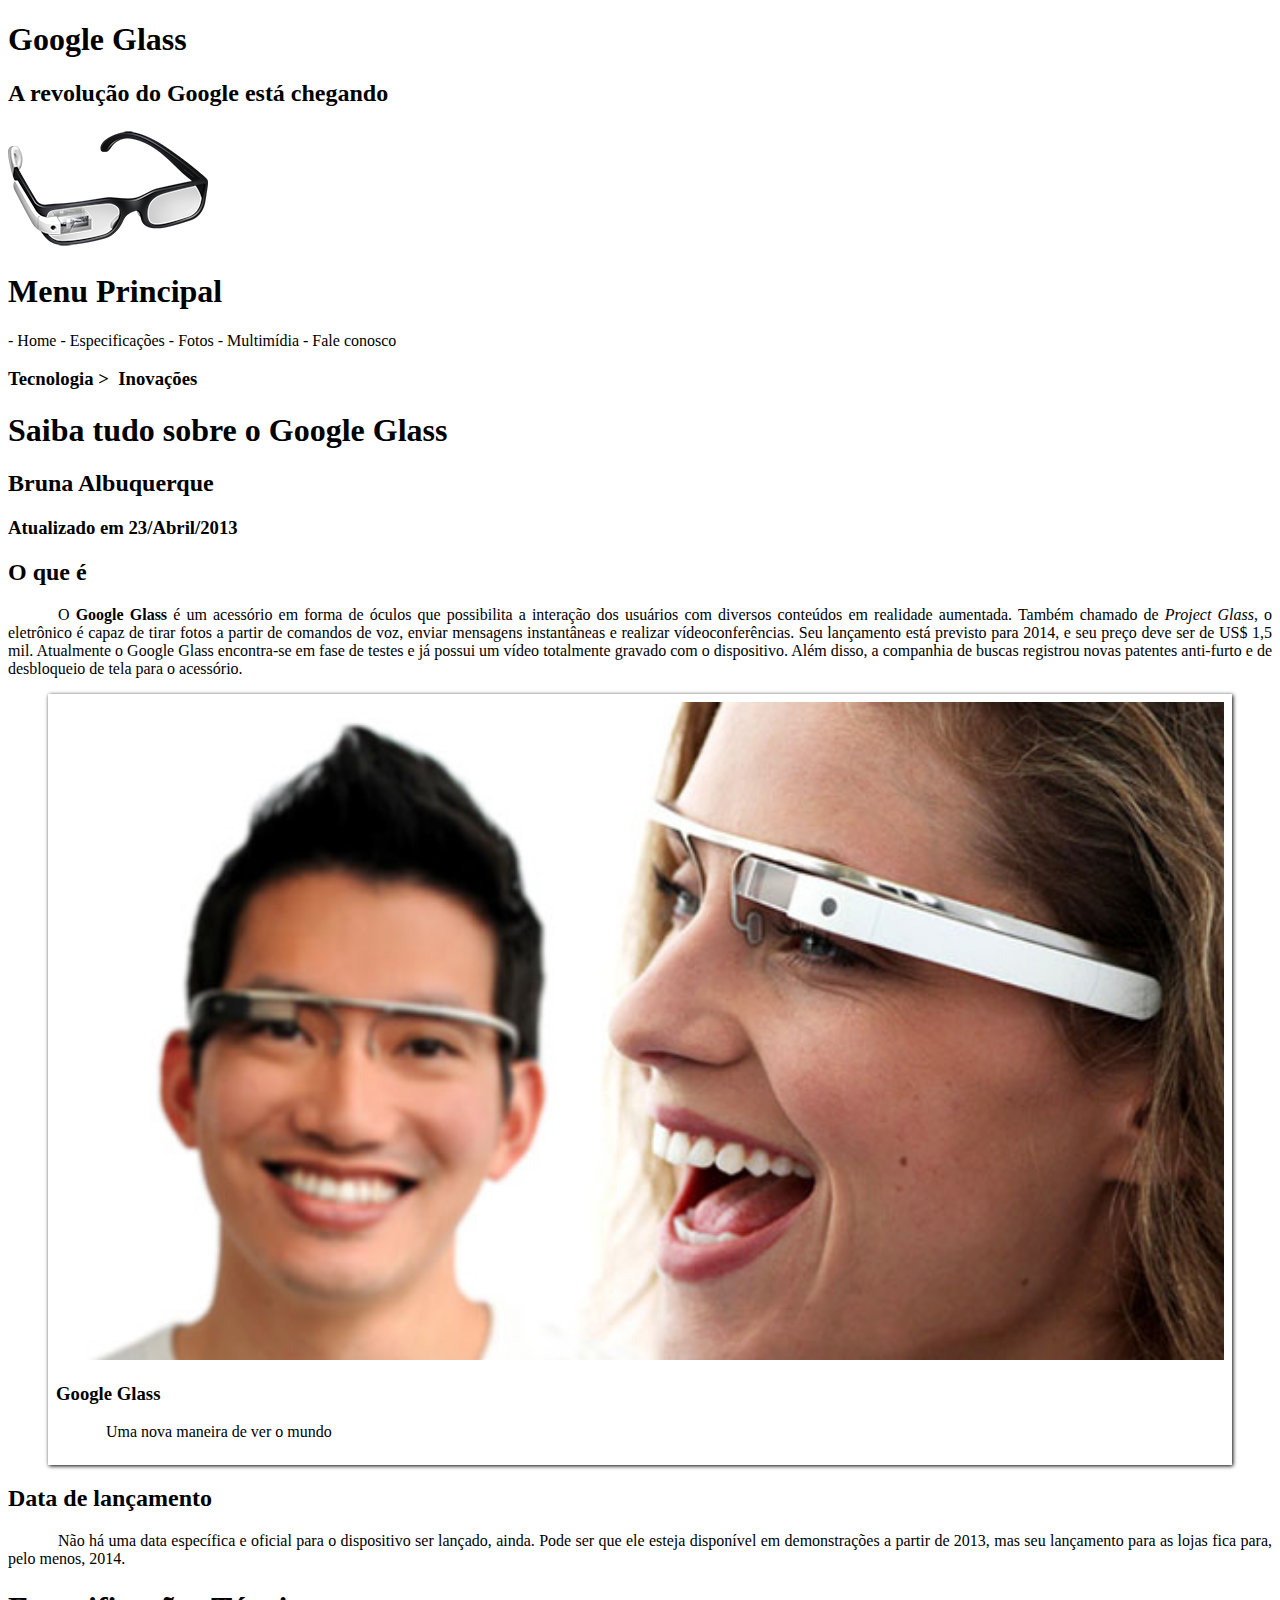
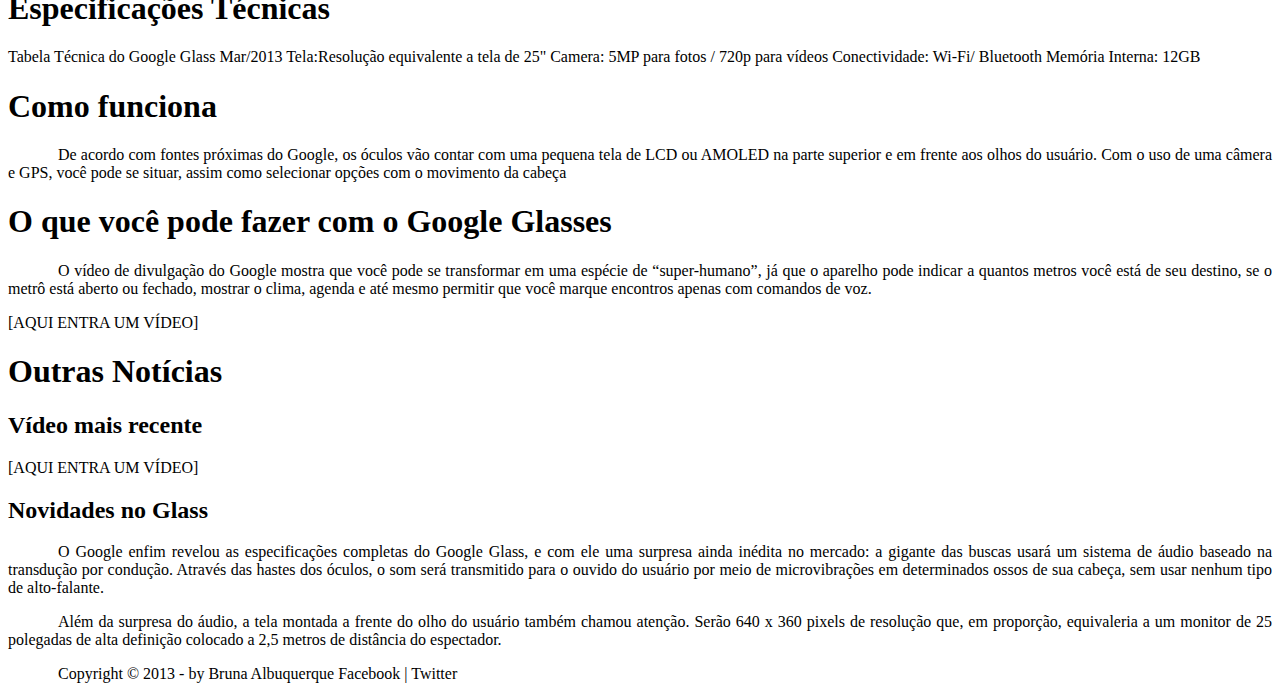
==== projeto-glass-html5/index.html @ 37bcfcbd "Alteração nas Imagens" ====
<!DOCTYPE html>
<html lang="pt-br">
<head>
    <meta charset="UTF-8">
    <meta http-equiv="X-UA-Compatible" content="IE=edge">
    <meta name="viewport" content="width=device-width, initial-scale=1.0">
    <title>Tudo sobre Google Glass</title>
    <link rel = "stylesheet" type="text/css"  href="_css/estilo.css"/>
</head>
<body>
<div id ="interface">

    <header id ="cabecalho">
    <hgroup>
    <h1>Google Glass</h1>
    <h2>A revolução do Google está chegando</h2>
    </hgroup> 
    <img src="_imagens/glass-oculos-preto-peq.png"/>
    <h1>Menu Principal</h1>
    - Home
    - Especificações
    - Fotos
    - Multimídia
    - Fale conosco





    </header>

    
<hgroup>
<h3>Tecnologia > &nbsp;Inovações</h3>
<h1>Saiba tudo sobre o Google Glass</h1>
<h2>Bruna Albuquerque</h2>
<h3>Atualizado em 23/Abril/2013</h3>
</hgroup>



<h2>O que é</h2>
<p> O <span style= "font-weight: 900;" >Google Glass</span> é um acessório em 
forma de óculos que possibilita a interação dos usuários com diversos conteúdos em realidade aumentada. 
Também chamado de <i>Project Glass</i>, o eletrônico é capaz de tirar fotos a partir de comandos de voz, 
enviar mensagens instantâneas e realizar vídeo&shy;con&shy;ferên&shy;cias. Seu lançamento está previsto 
para 2014, e seu preço deve ser de US$ 1,5 mil. Atualmente o Google Glass encontra-se em fase 
de testes e já possui um vídeo totalmente gravado com o dispositivo. Além disso, a companhia de buscas 
registrou novas patentes anti-furto e de desbloqueio de tela para o acessório.</p>

<figure class="foto-legenda">
    <img src="_imagens/glass-quadro-homem-mulher.jpg"
    <figcaption>
        <h3>Google Glass</h3>
        <p>Uma nova maneira de ver o mundo</p>

    </figcaption>

</figure>


<h2>Data de lançamento</h2>
<p>Não há uma data específica e oficial para o dispositivo ser lançado, ainda. Pode ser que ele esteja 
disponível em demonstrações a partir de 2013, mas seu lançamento para as lojas fica para, pelo menos, 
2014.</p>

<h1>Especificações Técnicas</h1>
Tabela Técnica do Google Glass Mar/2013

Tela:Resolução equivalente a tela de 25"
Camera: 5MP para fotos / 720p para vídeos
Conectividade: Wi-Fi/ Bluetooth
Memória Interna: 12GB

<h1>Como funciona</h1>
<p>De acordo com fontes próximas do Google, os óculos vão contar com uma pequena tela de LCD ou AMOLED na 
parte superior e em frente aos olhos do usuário. Com o uso de uma câmera e GPS, você pode se situar, assim 
como selecionar opções com o movimento da cabeça</p>

<h1>O que você pode fazer com o Google Glasses</h1>
<p>O vídeo de divulgação do Google mostra que você pode se transformar em uma espécie de “super-<wbr/>humano”, já 
que o aparelho pode indicar a quantos metros você está de seu destino, se o metrô está aberto ou fechado, 
mostrar o clima, agenda e até mesmo permitir que você marque encontros apenas com comandos de voz.</p>

[AQUI ENTRA UM VÍDEO]

<h1>Outras Notícias</h1>
<h2>Vídeo mais recente</h2>

[AQUI ENTRA UM VÍDEO]

<h2>Novidades no Glass</h2>
<p>O Google enfim revelou as especificações completas do Google Glass, e com ele uma surpresa ainda inédita 
no mercado: a gigante das buscas usará um sistema de áudio baseado na transdução por condução. Através das 
hastes dos óculos, o som será transmitido para o ouvido do usuário por meio de microvibrações em 
determinados ossos de sua cabeça, sem usar nenhum tipo de alto-falante.</p>

<p>Além da surpresa do áudio, a tela montada a frente do olho do usuário também chamou atenção. Serão 640 x 
360 pixels de resolução que, em proporção, equivaleria a um monitor de 25 polegadas de alta definição 
colocado a 2,5 metros de distância do espectador.</p>

<p>Copyright &copy; 2013 - by Bruna Albuquerque
Facebook | Twitter </p>

</div>
</body>
</html>
---- projeto-glass-html5/_css/estilo.css ----
@charset "UTF-8";

body{
    background-color: white;
    color: rgba(0, 0, 0, 1);

}
p {
    text-align: justify;
    text-indent: 50px;
}

/* Formatação de imagens com legendas */

figure.foto-legenda{
    border: 8px solid white;
    /*criar sombra*/
    box-shadow: 1px 1px 4px black;

}

figure.foto-legenda img{
    width: 100%;
    height: 100%;
}

figure.foto-legenda figcaption{
    opacity: 0;
    position: absolute;
    top: 0px;
    background-color: rgba(0,0,0, .4);
    color: white;
    width: 100%;
    height: 100%;
    padding: 10px;
    box-sizing: border-box;
    transition: opacity 1s;
}

figure.foto-legenda:has figcaption{
    opacity: 1;
}
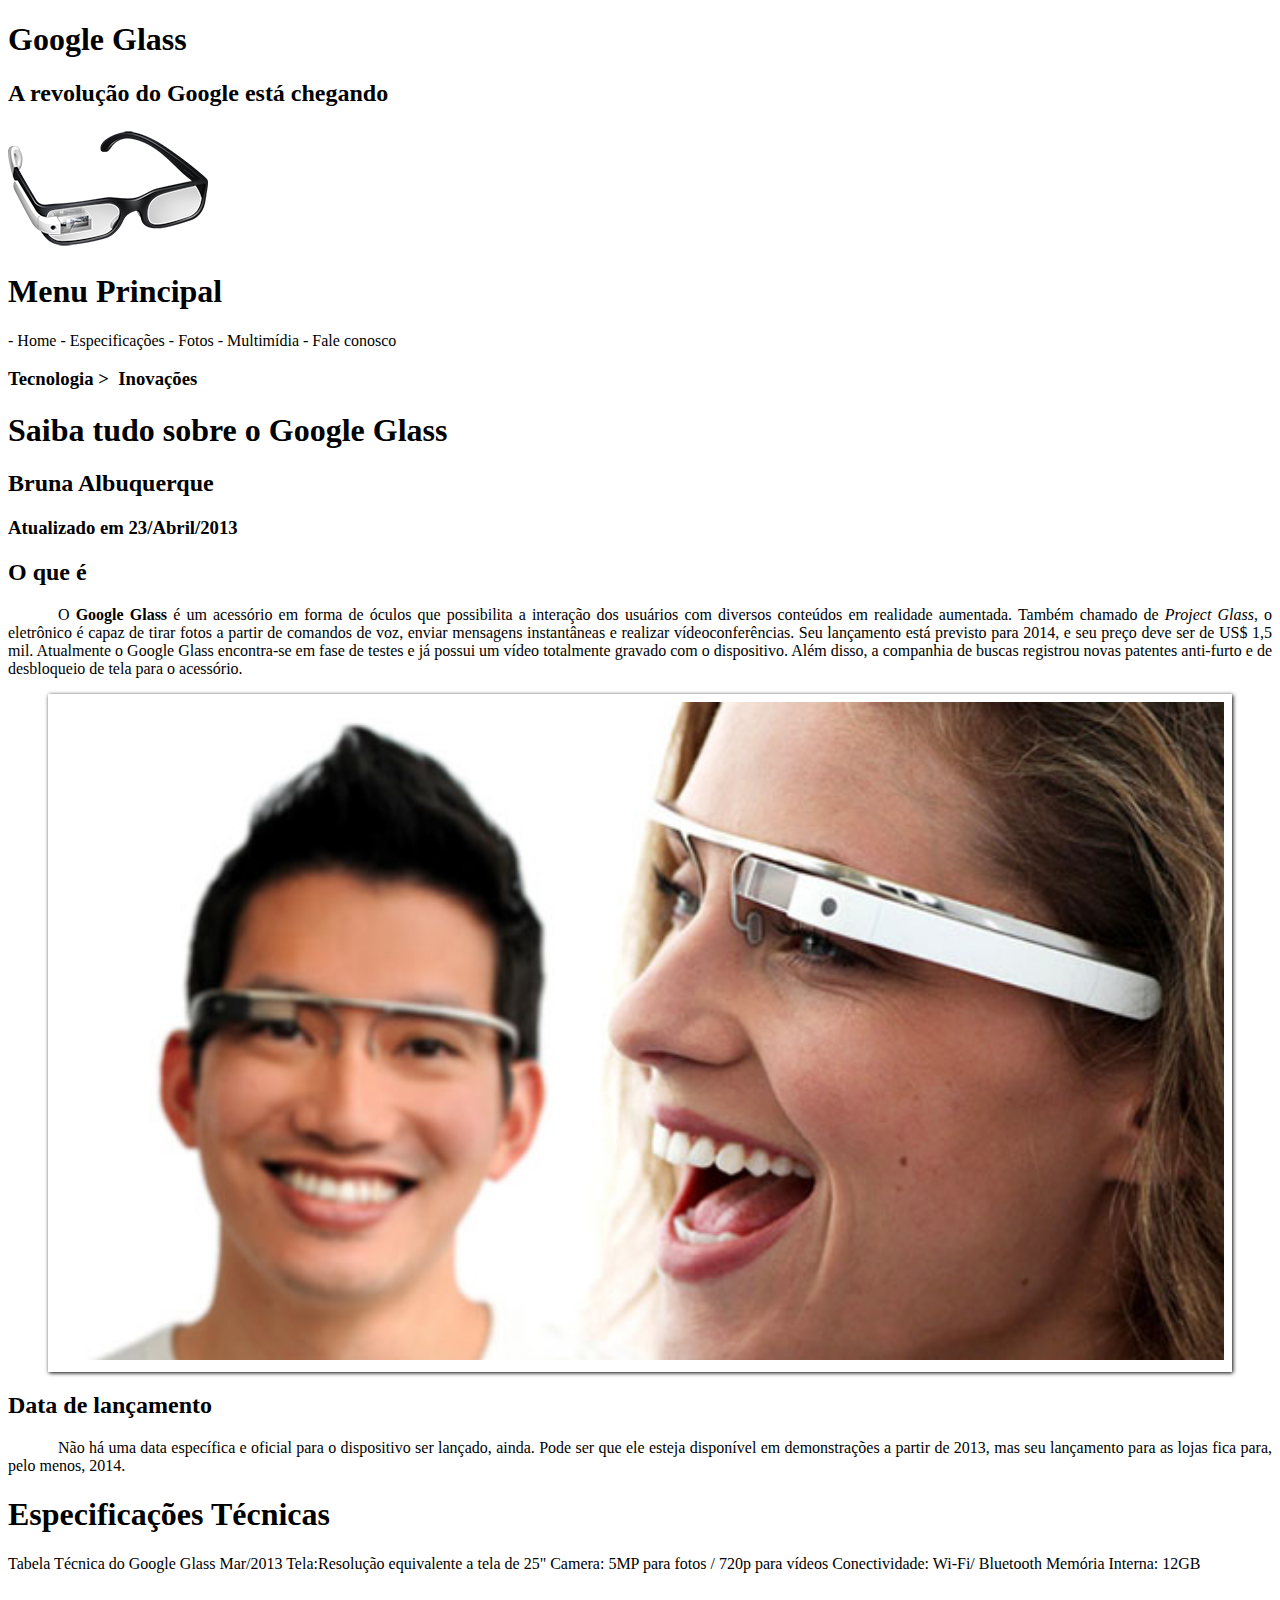
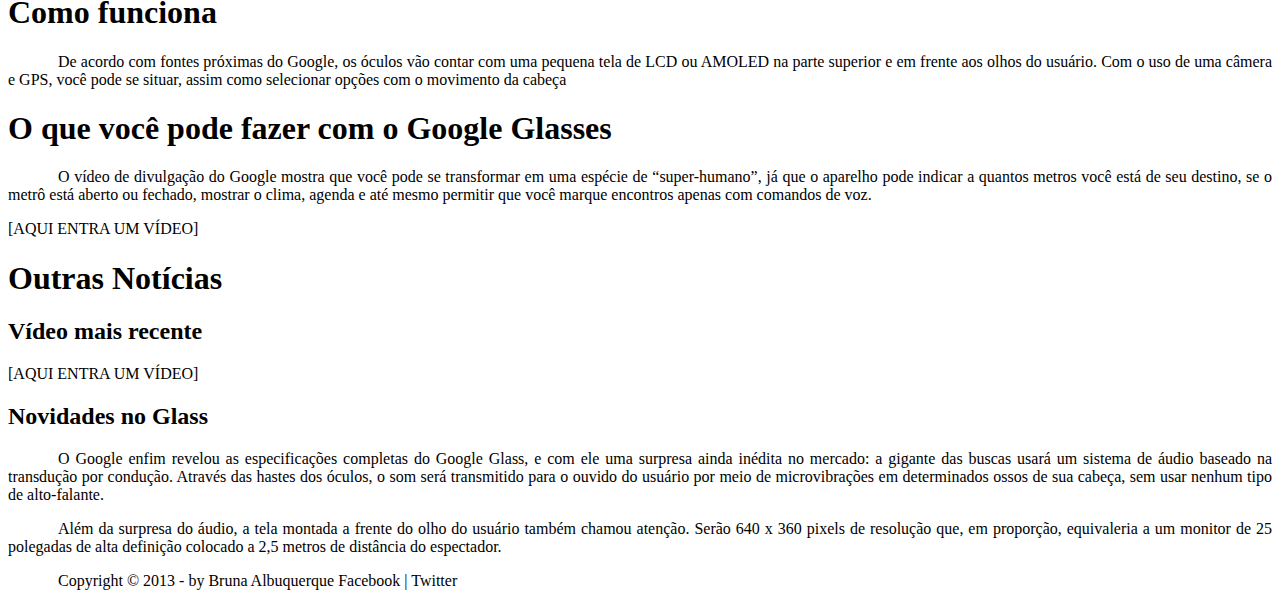
==== commit caef7ab4: "Arrumando Legenda" ====
--- a/projeto-glass-html5/index.html
+++ b/projeto-glass-html5/index.html
@@ -5,7 +5,7 @@
     <meta http-equiv="X-UA-Compatible" content="IE=edge">
     <meta name="viewport" content="width=device-width, initial-scale=1.0">
     <title>Tudo sobre Google Glass</title>
-    <link rel = "stylesheet" type="text/css"  href="_css/estilo.css"/>
+    <link rel="stylesheet" href="./_css/estilo.css">
 </head>
 <body>
 <div id ="interface">
@@ -49,7 +49,7 @@
 registrou novas patentes anti-furto e de desbloqueio de tela para o acessório.</p>
 
 <figure class="foto-legenda">
-    <img src="_imagens/glass-quadro-homem-mulher.jpg"
+    <img src="_imagens/glass-quadro-homem-mulher.jpg">
     <figcaption>
         <h3>Google Glass</h3>
         <p>Uma nova maneira de ver o mundo</p>
--- a/projeto-glass-html5/_css/estilo.css
+++ b/projeto-glass-html5/_css/estilo.css
@@ -1,4 +1,4 @@
-@charset "UTF-8";
+
 
 body{
     background-color: white;
@@ -13,6 +13,7 @@
 /* Formatação de imagens com legendas */
 
 figure.foto-legenda{
+    position: relative;
     border: 8px solid white;
     /*criar sombra*/
     box-shadow: 1px 1px 4px black;
@@ -28,7 +29,7 @@
     opacity: 0;
     position: absolute;
     top: 0px;
-    background-color: rgba(0,0,0, .4);
+    background-color: rgba(0,0,0,.4);
     color: white;
     width: 100%;
     height: 100%;
@@ -37,6 +38,6 @@
     transition: opacity 1s;
 }
 
-figure.foto-legenda:has figcaption{
+figure.foto-legenda:hover figcaption{
     opacity: 1;
 }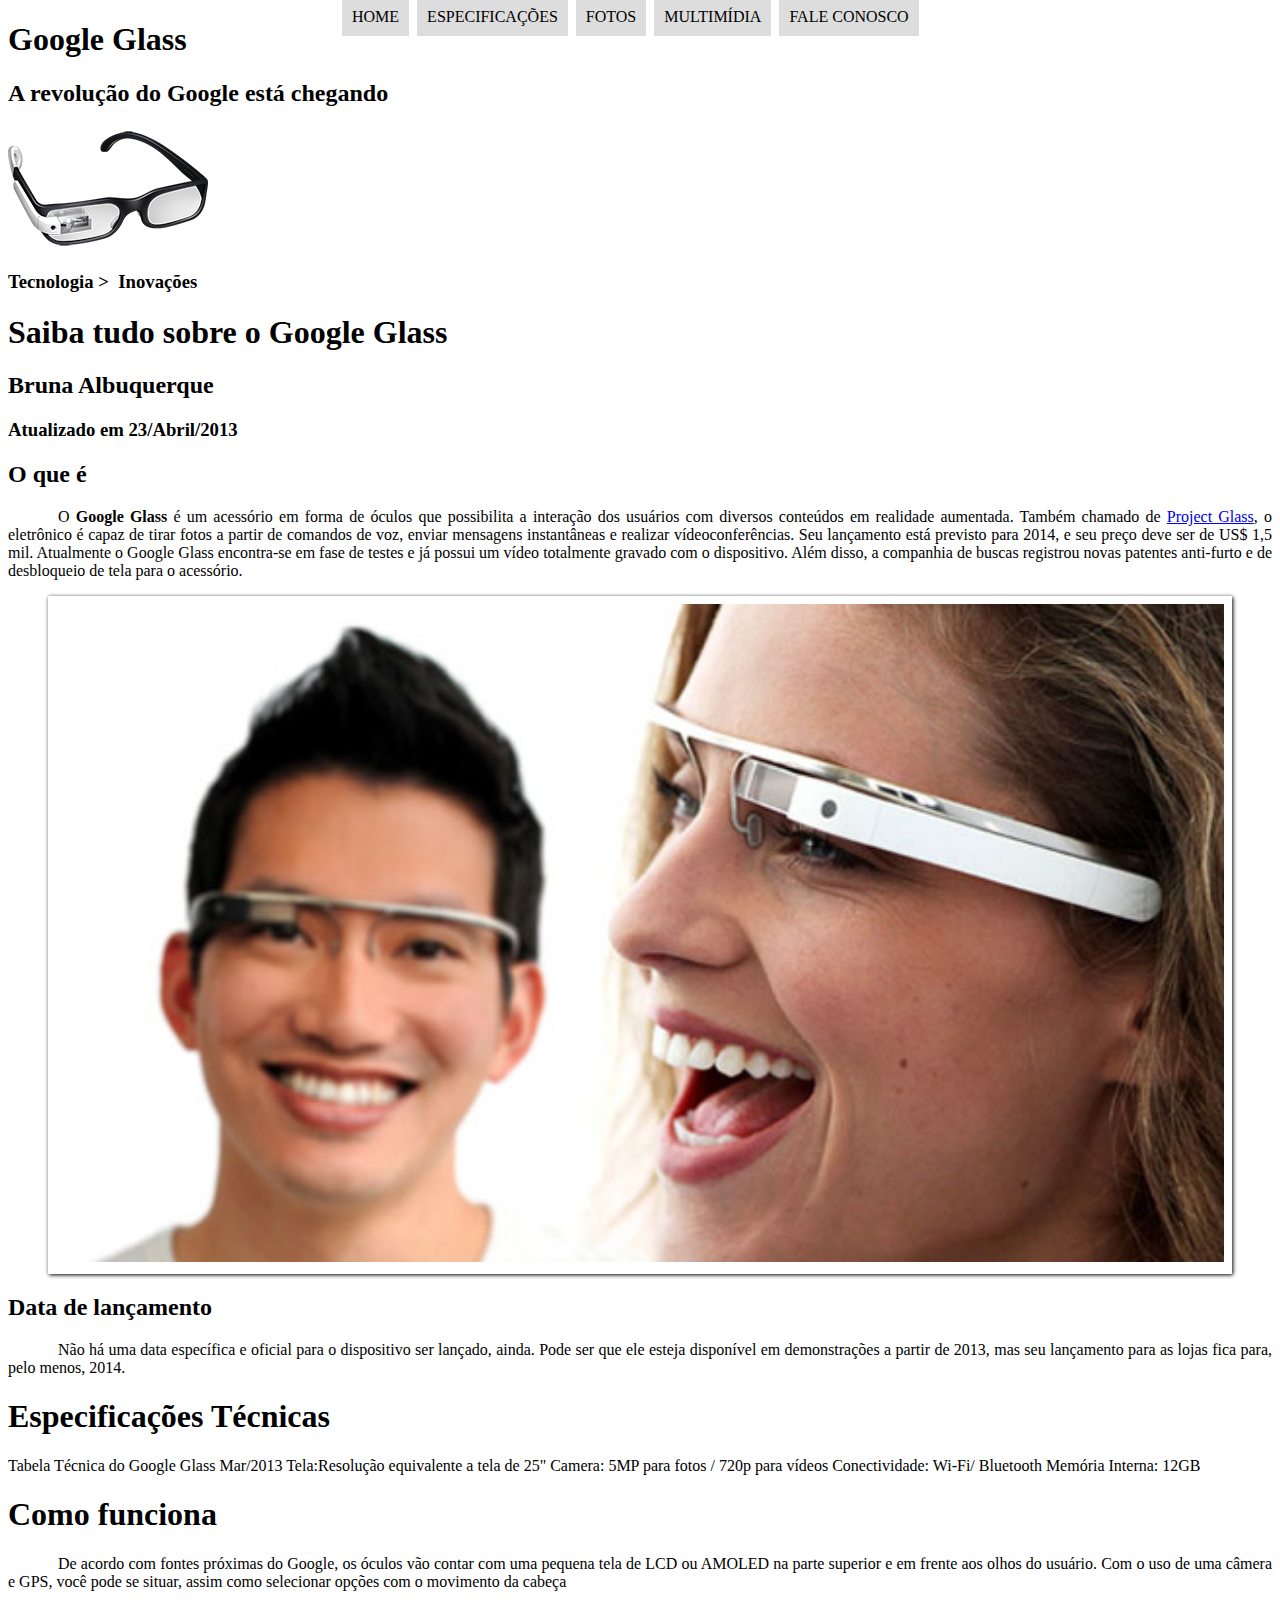
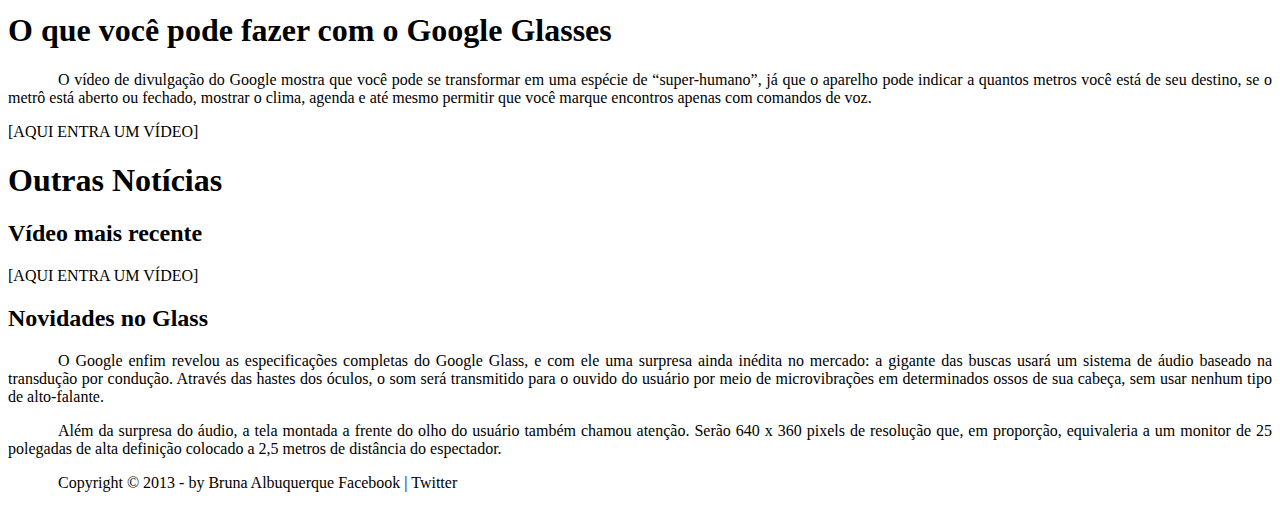
==== commit 0f55fa8d: "Formatação do Menu" ====
--- a/projeto-glass-html5/index.html
+++ b/projeto-glass-html5/index.html
@@ -5,7 +5,7 @@
     <meta http-equiv="X-UA-Compatible" content="IE=edge">
     <meta name="viewport" content="width=device-width, initial-scale=1.0">
     <title>Tudo sobre Google Glass</title>
-    <link rel="stylesheet" href="./_css/estilo.css">
+    <link rel = "stylesheet"  href="_css/estilo.css"/>
 </head>
 <body>
 <div id ="interface">
@@ -16,13 +16,17 @@
     <h2>A revolução do Google está chegando</h2>
     </hgroup> 
     <img src="_imagens/glass-oculos-preto-peq.png"/>
+    
+    <nav id="menu">
     <h1>Menu Principal</h1>
-    - Home
-    - Especificações
-    - Fotos
-    - Multimídia
-    - Fale conosco
-
+    <ul type="disc">
+        <li><a href="index.html">Home</a></li>
+        <li><a href="specs.html">Especificações</a></li>
+        <li><a href="fotos.html">Fotos</a></li>
+        <li><a href="multimidia.html">Multimídia</a></li>
+        <li><a href="fale-conosco.html">Fale conosco</a></li>
+    </ul>
+    </nav>
 
 
 
@@ -42,7 +46,7 @@
 <h2>O que é</h2>
 <p> O <span style= "font-weight: 900;" >Google Glass</span> é um acessório em 
 forma de óculos que possibilita a interação dos usuários com diversos conteúdos em realidade aumentada. 
-Também chamado de <i>Project Glass</i>, o eletrônico é capaz de tirar fotos a partir de comandos de voz, 
+Também chamado de <a href="https://www.google.com/glass/start" target="_blank">Project Glass</a>, o eletrônico é capaz de tirar fotos a partir de comandos de voz, 
 enviar mensagens instantâneas e realizar vídeo&shy;con&shy;ferên&shy;cias. Seu lançamento está previsto 
 para 2014, e seu preço deve ser de US$ 1,5 mil. Atualmente o Google Glass encontra-se em fase 
 de testes e já possui um vídeo totalmente gravado com o dispositivo. Além disso, a companhia de buscas 
--- a/projeto-glass-html5/_css/estilo.css
+++ b/projeto-glass-html5/_css/estilo.css
@@ -40,4 +40,48 @@
 
 figure.foto-legenda:hover figcaption{
     opacity: 1;
+}
+
+/*Formatação do Menu */
+
+nav#menu{
+    display: block;
+}
+
+nav#menu ul{
+    list-style: none;
+    text-transform: uppercase;
+    position: absolute;
+    top: -20px;
+    left: 300px;
+}
+
+nav#menu li{
+    display: inline-block;
+    background-color: #dddddd ;
+    padding: 10px;
+    margin: 2px;
+    -webkit-transition: background-color 1s;
+    -moz-transition: background-color 1s;
+    -o-transition: background-color 1s;
+    -ms-transition:background-color 1s;
+    transition: background-color 1s;
+}
+
+nav#menu li:hover {
+    background-color: #606060;
+}
+
+nav#menu h1{
+    display: none;
+}
+
+nav#menu a {
+    color: #000000;
+    text-decoration: none;
+}
+
+nav#menu a:hover{
+    color: #ffffff;
+    text-decoration: underline;
 }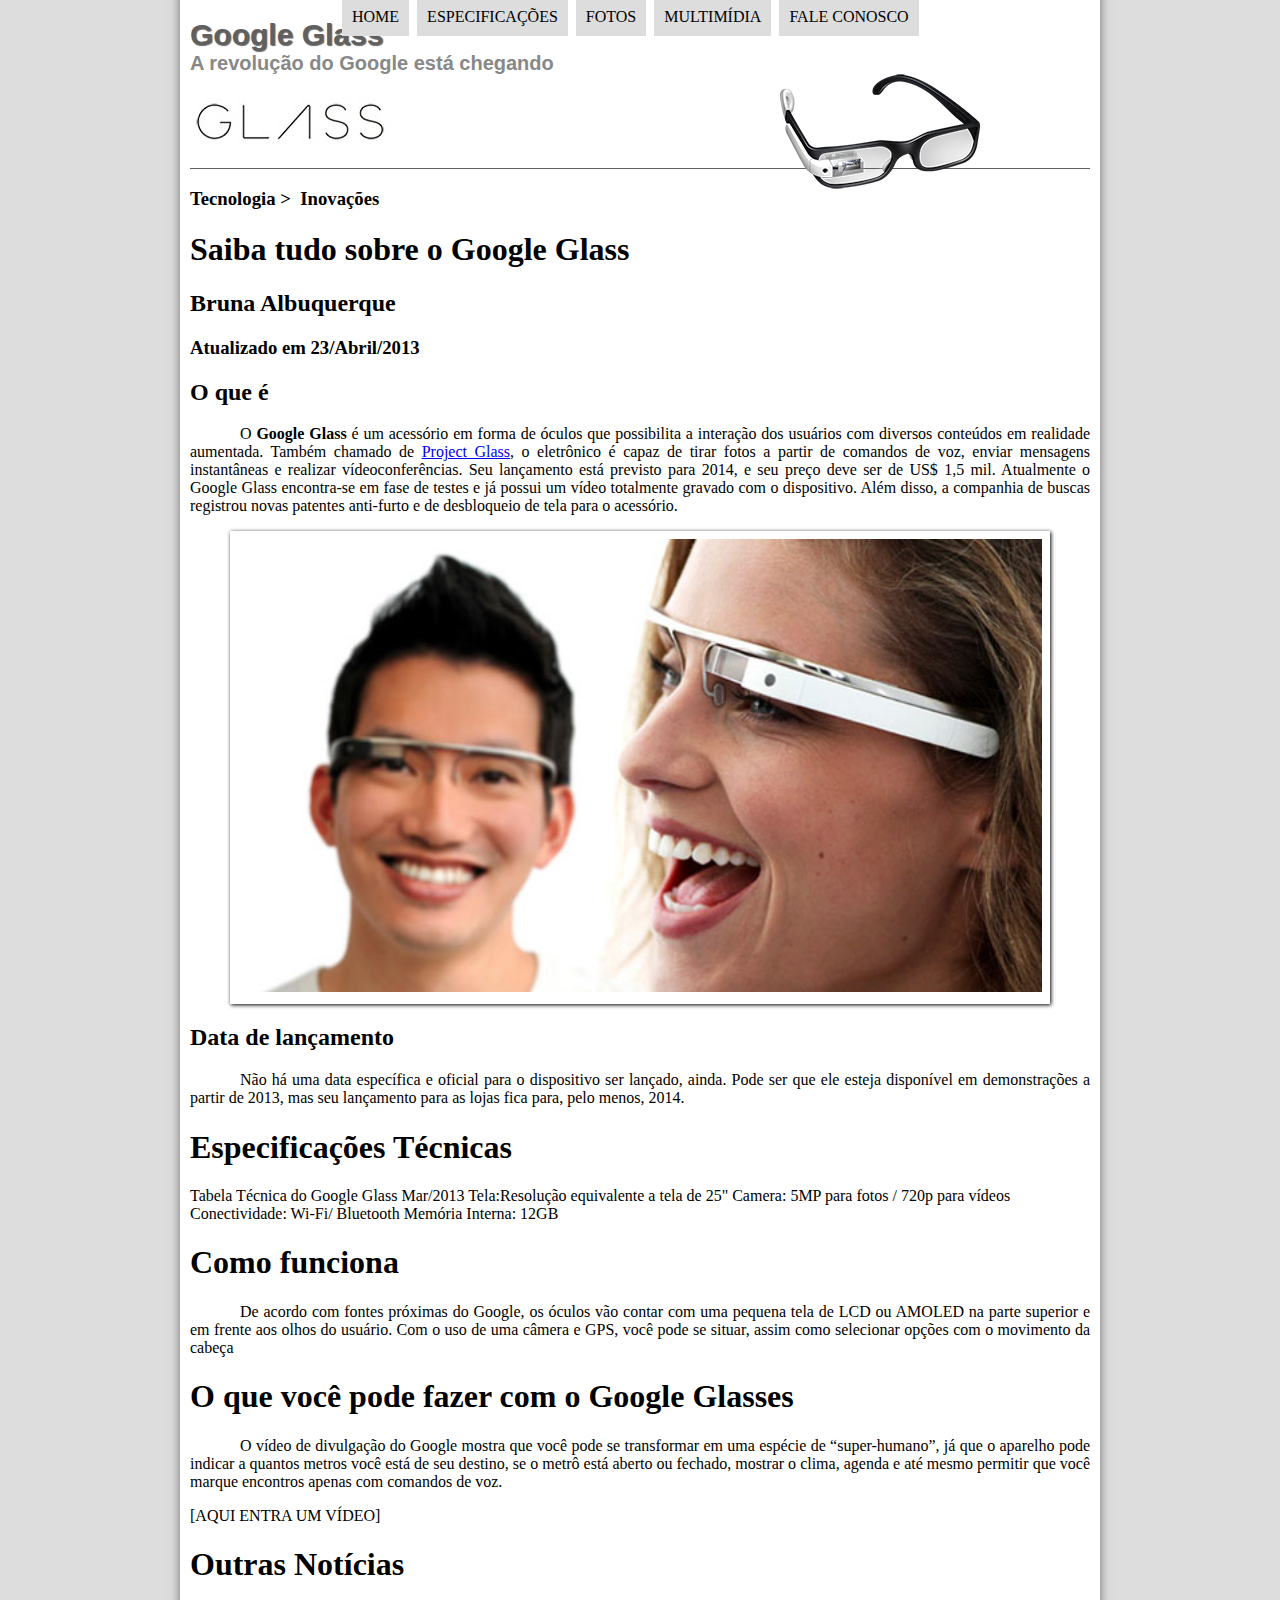
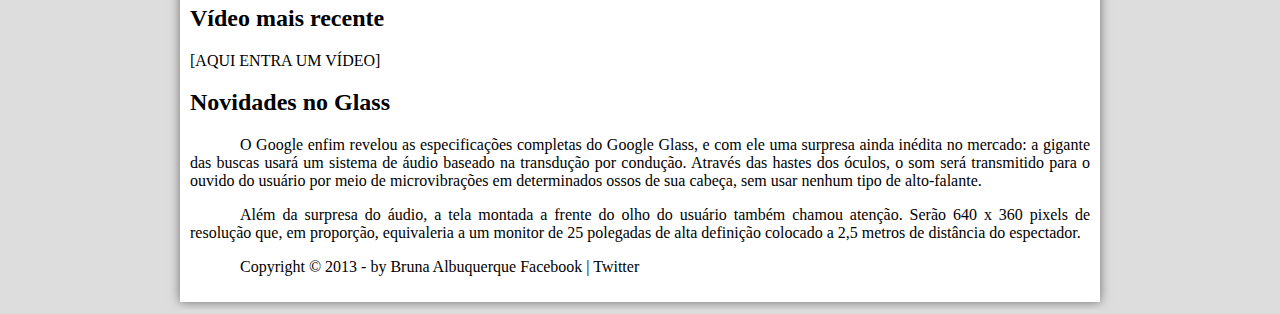
==== commit 22c00432: "Formatação de Interfaces e Cabeçalho" ====
--- a/projeto-glass-html5/index.html
+++ b/projeto-glass-html5/index.html
@@ -15,7 +15,7 @@
     <h1>Google Glass</h1>
     <h2>A revolução do Google está chegando</h2>
     </hgroup> 
-    <img src="_imagens/glass-oculos-preto-peq.png"/>
+    <img  id ="icone" src="_imagens/glass-oculos-preto-peq.png"/>
     
     <nav id="menu">
     <h1>Menu Principal</h1>
--- a/projeto-glass-html5/_css/estilo.css
+++ b/projeto-glass-html5/_css/estilo.css
@@ -1,10 +1,50 @@
 
 
 body{
-    background-color: white;
+    background-color: #dddddd;
     color: rgba(0, 0, 0, 1);
 
 }
+
+
+div#interface{
+    width: 900px;
+    background-color: #ffffff;
+    margin:-20px auto 0px auto;
+    box-shadow: 0px 0px 10px rgba(0, 0, 0, .5);
+    padding: 10px;
+}
+
+header#cabecalho img#icone {
+    position:absolute;
+    left: 780px;
+    top: 70px;
+}
+
+header#cabecalho{
+    border-bottom: 1px #606060 solid;
+    height: 150px;
+    background: url("../_imagens/glass-logo-peq.jpg") no-repeat 0px 80px;
+}
+
+header#cabecalho h1{
+    font-family: Arial, sans-serif;
+    font-size: 30px;
+    color: #606060;
+    text-shadow: 1px 1px 1px rgba(0,0,0,.6);
+    padding: 0px;
+    margin-bottom: 0px;
+}
+
+header#cabecalho h2{
+    font-family: Arial, sans-serif;
+    font-size: 15pt;
+    color: #888888;
+    padding: 0px;
+    margin-top: 0px;
+    
+}
+
 p {
     text-align: justify;
     text-indent: 50px;
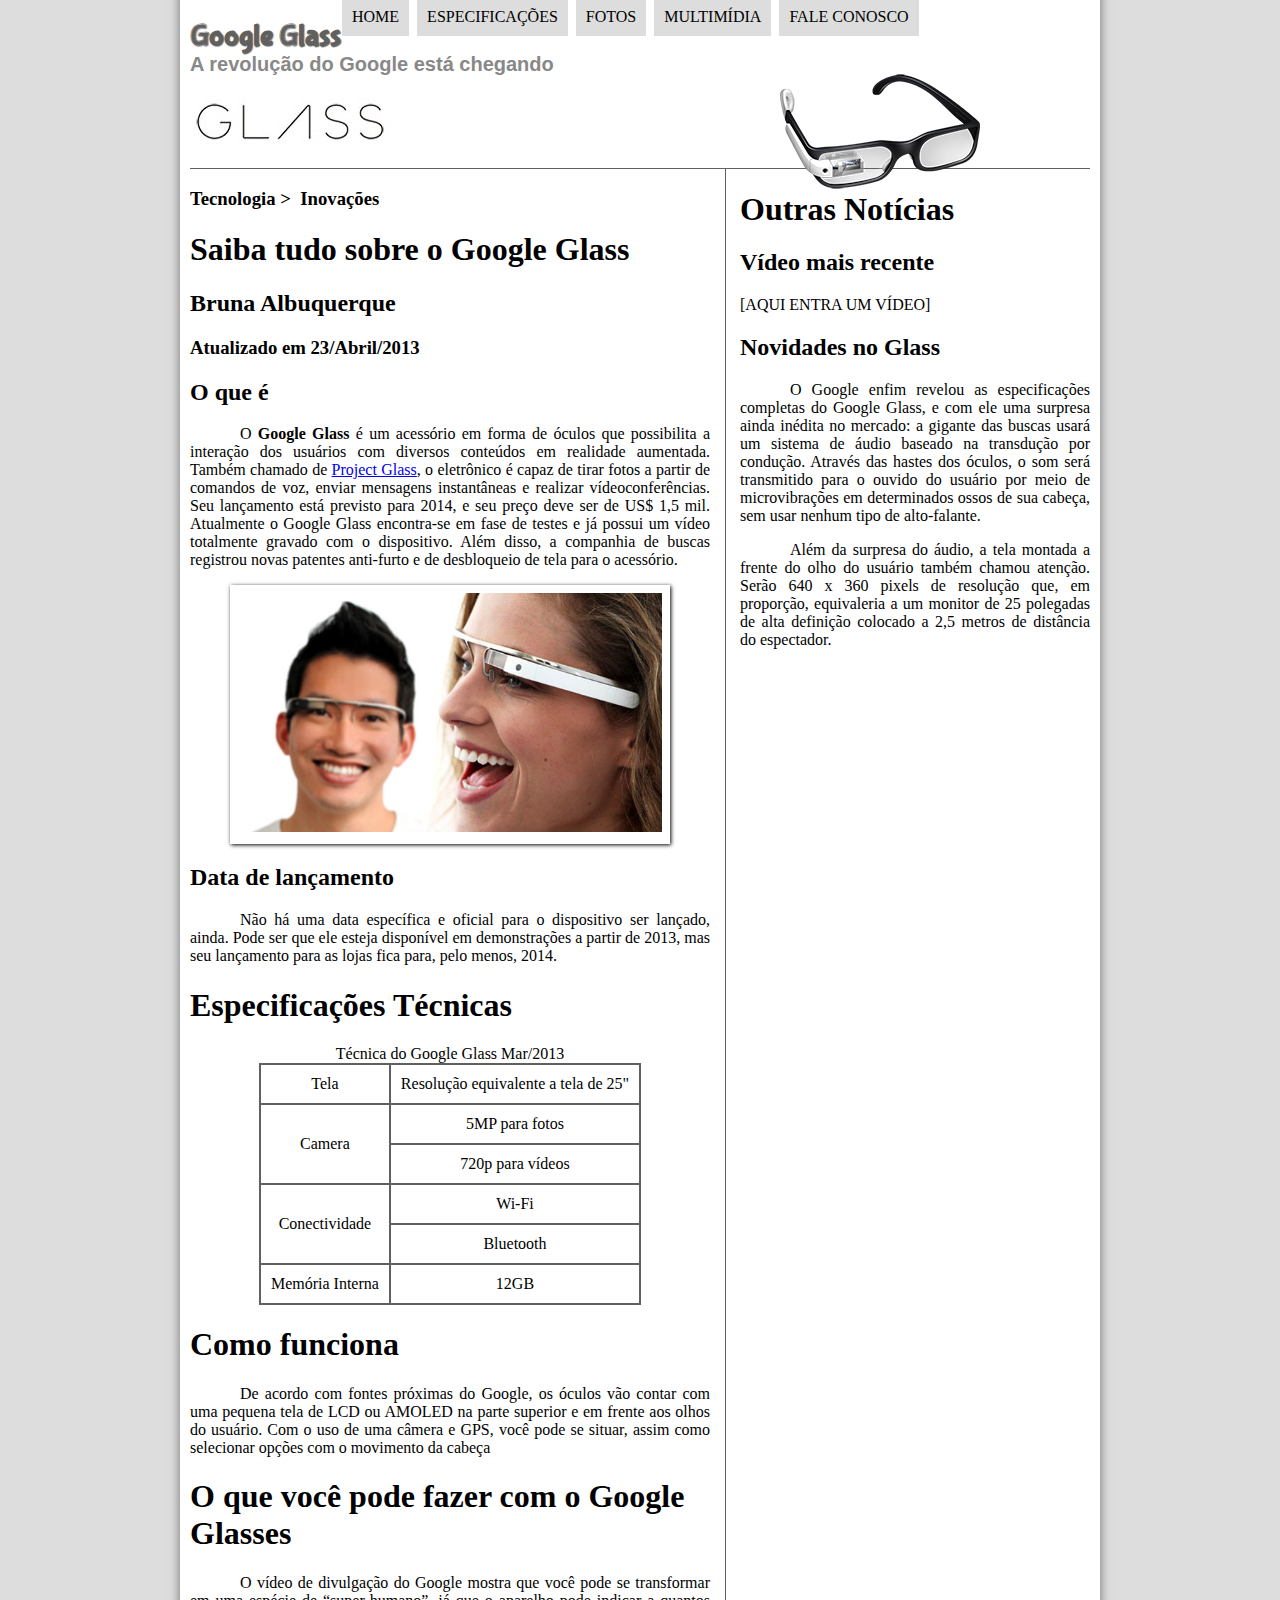
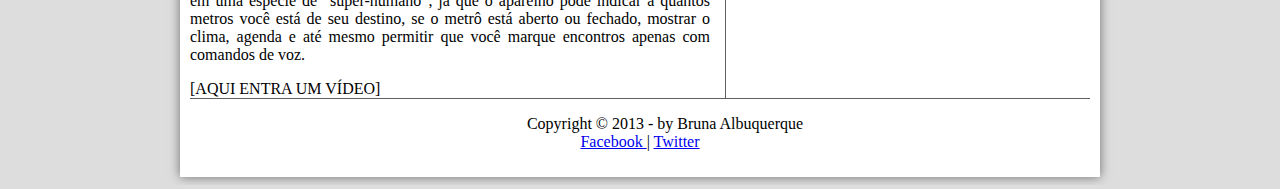
==== commit aa82d8b0: "Tabelas em HTML" ====
--- a/projeto-glass-html5/index.html
+++ b/projeto-glass-html5/index.html
@@ -33,7 +33,7 @@
 
     </header>
 
-    
+<section id="corpo">
 <hgroup>
 <h3>Tecnologia > &nbsp;Inovações</h3>
 <h1>Saiba tudo sobre o Google Glass</h1>
@@ -69,12 +69,16 @@
 2014.</p>
 
 <h1>Especificações Técnicas</h1>
-Tabela Técnica do Google Glass Mar/2013
+<table id="tabelaspec">
+<caption> Técnica do Google Glass Mar/2013 </caption>
 
-Tela:Resolução equivalente a tela de 25"
-Camera: 5MP para fotos / 720p para vídeos
-Conectividade: Wi-Fi/ Bluetooth
-Memória Interna: 12GB
+<tr><td>Tela</td><td>Resolução equivalente a tela de 25"</td></tr>
+<tr><td rowspan="2">Camera</td><td>5MP para fotos</td></tr>
+<tr><td>720p para vídeos</td></tr>
+<tr><td rowspan="2">Conectividade</td><td>Wi-Fi</td></tr>
+<tr><td> Bluetooth</td></tr>
+<tr><td>Memória Interna</td><td>12GB</td></tr>
+</table>
 
 <h1>Como funciona</h1>
 <p>De acordo com fontes próximas do Google, os óculos vão contar com uma pequena tela de LCD ou AMOLED na 
@@ -87,6 +91,8 @@
 mostrar o clima, agenda e até mesmo permitir que você marque encontros apenas com comandos de voz.</p>
 
 [AQUI ENTRA UM VÍDEO]
+</section>
+<aside id="lateral">
 
 <h1>Outras Notícias</h1>
 <h2>Vídeo mais recente</h2>
@@ -102,10 +108,12 @@
 <p>Além da surpresa do áudio, a tela montada a frente do olho do usuário também chamou atenção. Serão 640 x 
 360 pixels de resolução que, em proporção, equivaleria a um monitor de 25 polegadas de alta definição 
 colocado a 2,5 metros de distância do espectador.</p>
-
-<p>Copyright &copy; 2013 - by Bruna Albuquerque
-Facebook | Twitter </p>
-
+</aside>
+<footer id="rodape">
+<p>Copyright &copy; 2013 - by Bruna Albuquerque <br/>
+<a href="https://www.facebook.com/brub.albuquerque" target="_blank">Facebook </a> | 
+<a href="https://twitter.com/brunalbuq" target="_blank"> Twitter</a> </p>
+</footer>
 </div>
 </body>
 </html>--- a/projeto-glass-html5/_css/estilo.css
+++ b/projeto-glass-html5/_css/estilo.css
@@ -1,4 +1,9 @@
-
+@charset "UTF-8";
+@import url(http://fonts.googleapis.com/css?family=Titillium+Web);
+@font-face {
+    font-family: 'FonteLogo';
+    src: url(../_fonts/bubblegum-sans-regular.otf);
+}
 
 body{
     background-color: #dddddd;
@@ -28,7 +33,7 @@
 }
 
 header#cabecalho h1{
-    font-family: Arial, sans-serif;
+    font-family: 'FonteLogo', sans-serif;
     font-size: 30px;
     color: #606060;
     text-shadow: 1px 1px 1px rgba(0,0,0,.6);
@@ -124,4 +129,42 @@
 nav#menu a:hover{
     color: #ffffff;
     text-decoration: underline;
+}
+
+section#corpo{
+    display: block;
+    width: 520px;
+    float: left;
+    border-right: 1px solid #606060;
+    padding-right: 15px;
+}
+
+table#tabelaspec {
+    border: 1px solid #606060;
+    border-spacing: 0px;
+    margin-left: auto;
+    margin-right: auto;
+}
+
+table#tabelaspec td {
+    border: 1px solid #606060;
+    padding: 10px;
+    text-align: center;
+    vertical-align: middle;
+}
+
+aside#lateral {
+    display: block;
+    width: 350px;
+    float: right;
+
+}
+
+footer#rodape{
+    clear: both;
+    border-top: 1px solid #606060;
+}
+
+footer#rodape p{
+    text-align:center ;
 }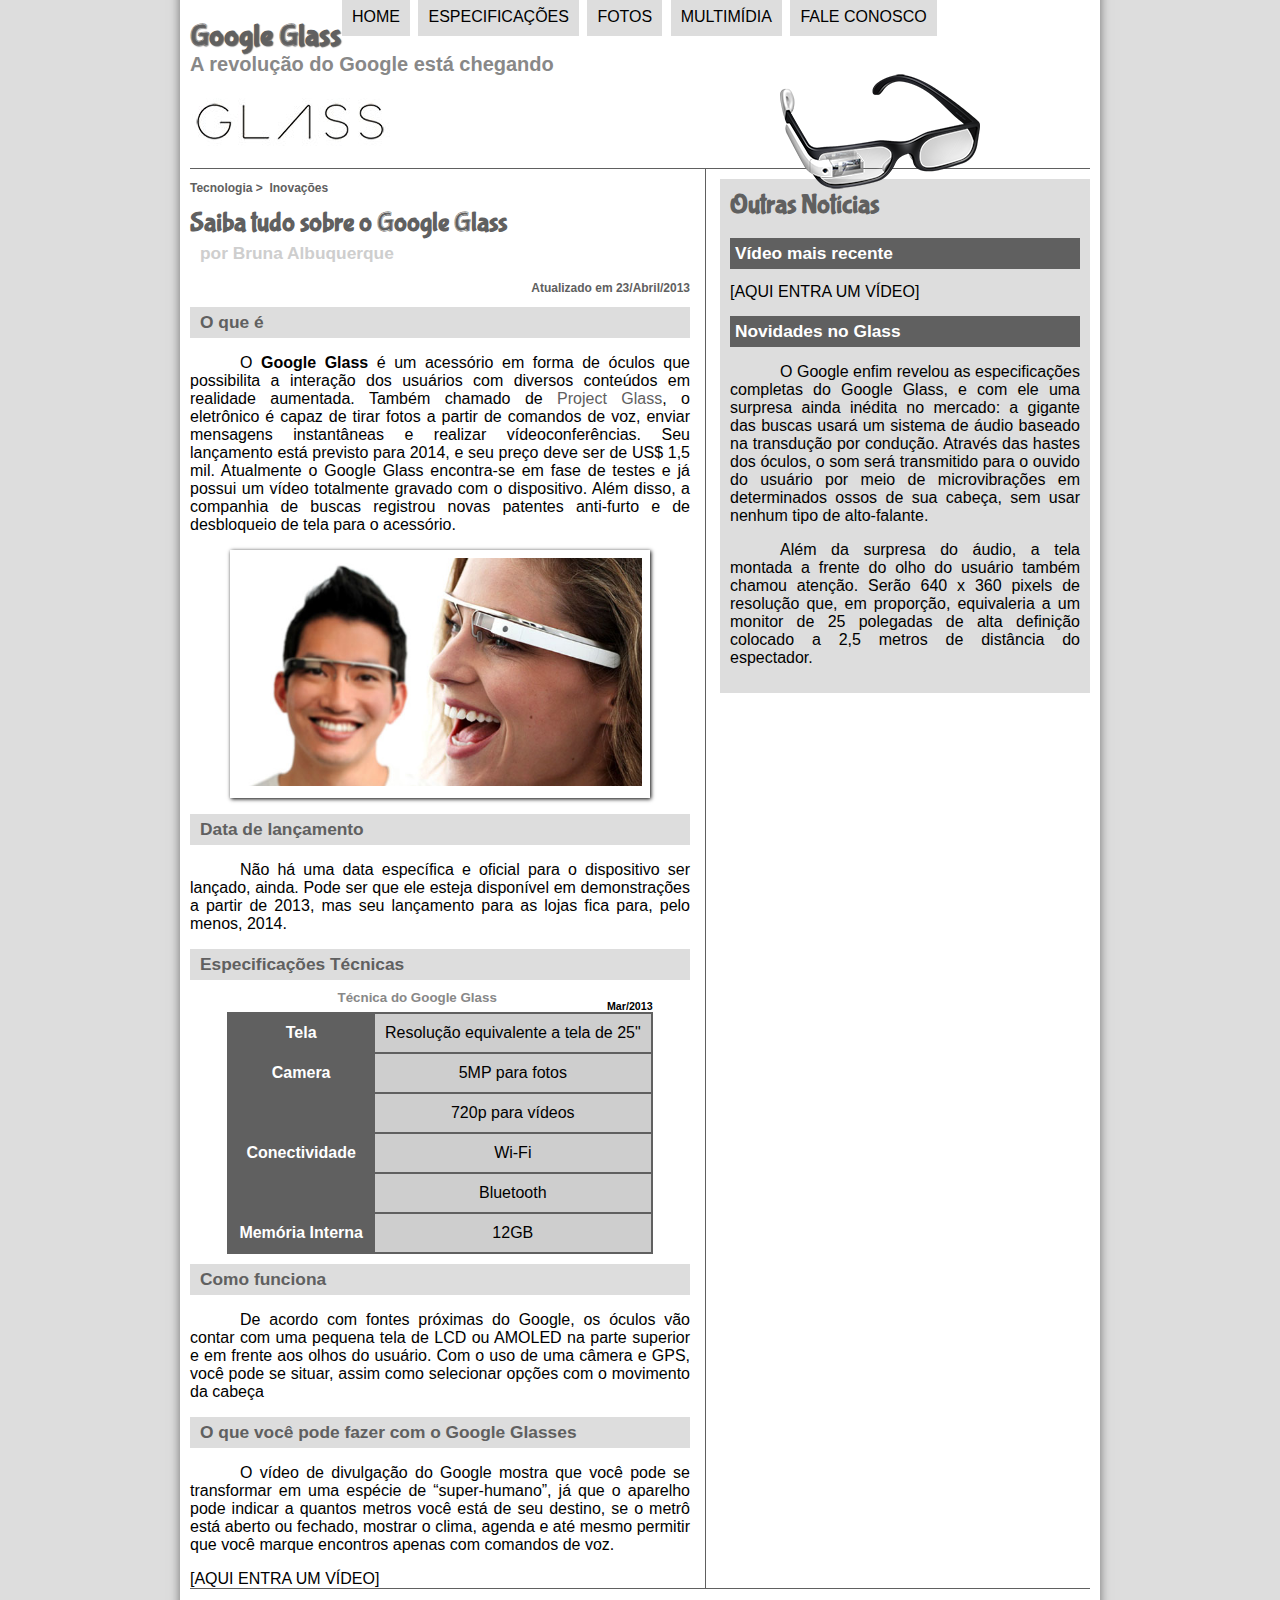
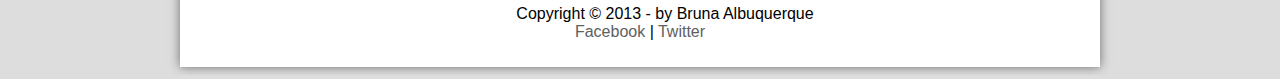
==== commit 44aeff52: "Interfaces em HTML" ====
--- a/projeto-glass-html5/index.html
+++ b/projeto-glass-html5/index.html
@@ -34,13 +34,15 @@
     </header>
 
 <section id="corpo">
+<article id="noticia-principal">
+<header id="cabecalho-artigo">
 <hgroup>
 <h3>Tecnologia > &nbsp;Inovações</h3>
 <h1>Saiba tudo sobre o Google Glass</h1>
-<h2>Bruna Albuquerque</h2>
-<h3>Atualizado em 23/Abril/2013</h3>
+<h2>por Bruna Albuquerque</h2>
+<h3 class="direita">Atualizado em 23/Abril/2013</h3>
 </hgroup>
-
+</header>
 
 
 <h2>O que é</h2>
@@ -68,29 +70,30 @@
 disponível em demonstrações a partir de 2013, mas seu lançamento para as lojas fica para, pelo menos, 
 2014.</p>
 
-<h1>Especificações Técnicas</h1>
+<h2>Especificações Técnicas</h2>
 <table id="tabelaspec">
-<caption> Técnica do Google Glass Mar/2013 </caption>
+<caption> Técnica do Google Glass <span>Mar/2013</span>  </caption>
 
-<tr><td>Tela</td><td>Resolução equivalente a tela de 25"</td></tr>
-<tr><td rowspan="2">Camera</td><td>5MP para fotos</td></tr>
-<tr><td>720p para vídeos</td></tr>
-<tr><td rowspan="2">Conectividade</td><td>Wi-Fi</td></tr>
-<tr><td> Bluetooth</td></tr>
-<tr><td>Memória Interna</td><td>12GB</td></tr>
+<tr><td class="ce">Tela</td><td class="cd">Resolução equivalente a tela de 25"</td></tr>
+<tr><td rowspan="2" class="ce">Camera</td><td class="cd">5MP para fotos</td></tr>
+<tr><td class="cd">720p para vídeos</td></tr>
+<tr><td rowspan="2" class="ce">Conectividade</td><td class="cd">Wi-Fi</td></tr>
+<tr><td class="cd"> Bluetooth</td></tr>
+<tr><td class="ce">Memória Interna</td><td class="cd">12GB</td></tr>
 </table>
 
-<h1>Como funciona</h1>
+<h2>Como funciona</h2>
 <p>De acordo com fontes próximas do Google, os óculos vão contar com uma pequena tela de LCD ou AMOLED na 
 parte superior e em frente aos olhos do usuário. Com o uso de uma câmera e GPS, você pode se situar, assim 
 como selecionar opções com o movimento da cabeça</p>
 
-<h1>O que você pode fazer com o Google Glasses</h1>
+<h2>O que você pode fazer com o Google Glasses</h2>
 <p>O vídeo de divulgação do Google mostra que você pode se transformar em uma espécie de “super-<wbr/>humano”, já 
 que o aparelho pode indicar a quantos metros você está de seu destino, se o metrô está aberto ou fechado, 
 mostrar o clima, agenda e até mesmo permitir que você marque encontros apenas com comandos de voz.</p>
 
 [AQUI ENTRA UM VÍDEO]
+</article>
 </section>
 <aside id="lateral">
 
--- a/projeto-glass-html5/_css/estilo.css
+++ b/projeto-glass-html5/_css/estilo.css
@@ -6,6 +6,7 @@
 }
 
 body{
+    font-family: Arial, sans-serif;
     background-color: #dddddd;
     color: rgba(0, 0, 0, 1);
 
@@ -53,6 +54,15 @@
 p {
     text-align: justify;
     text-indent: 50px;
+}
+
+a {
+    color: #606060;
+    text-decoration: none;
+}
+
+a:hover{
+    text-decoration: underline;
 }
 
 /* Formatação de imagens com legendas */
@@ -133,10 +143,43 @@
 
 section#corpo{
     display: block;
-    width: 520px;
+    width: 500px;
     float: left;
     border-right: 1px solid #606060;
     padding-right: 15px;
+}
+
+article#noticia-principal h2 {
+    font-size: 13pt;
+    color: #606060;
+    background-color: #dddddd;
+    padding: 5px 0px 5px 10px;
+    margin: 10px 0px 10px 0px;
+
+}
+
+header#cabecalho-artigo h1{
+    font-family: 'FonteLogo', 'sans-serif';
+    font-size: 20pt;
+    color: #606060;
+    margin-bottom: 0px;
+    margin-top: 0px;
+}
+
+.direita{
+    text-align: right;
+}
+
+header#cabecalho-artigo h2{
+    font-size: 13pt;
+    color: #cecece;
+    background-color:#ffffff;
+    margin: 0px;
+}
+
+header#cabecalho-artigo h3{
+    font-size: 12px;
+    color: #606060;
 }
 
 table#tabelaspec {
@@ -153,11 +196,55 @@
     vertical-align: middle;
 }
 
+table#tabelaspec td.ce{
+    color: #ffffff;
+    background-color: #606060;
+    vertical-align: top;
+    font-weight: bold;
+}
+
+table#tabelaspec td.cd{
+    background-color: #cecece;
+
+}
+
+table#tabelaspec caption{
+    color: #888888;
+    font-size: 10pt;
+    font-weight: bold;
+}
+
+table#tabelaspec caption span{
+    display: block;
+    float: right;
+    color: #000000;
+    font-size: 8pt;
+    margin-top: 10px;
+}
+
 aside#lateral {
     display: block;
     width: 350px;
     float: right;
-
+    background-color: #dddddd;
+    padding:10px;
+    margin-top: 10px;
+    box-shadow: 2px 2px 2px rgba (0,0,0,.5);  
+
+}
+
+aside#lateral h1{
+    font-family: 'FonteLogo', sans-serif;
+    font-size: 20pt;
+    color: #606060;
+    margin-top: 0px;
+}
+
+aside#lateral h2{
+    background-color: #606060;
+    font-size: 13pt;
+    color: #ffffff;
+    padding: 5px;
 }
 
 footer#rodape{
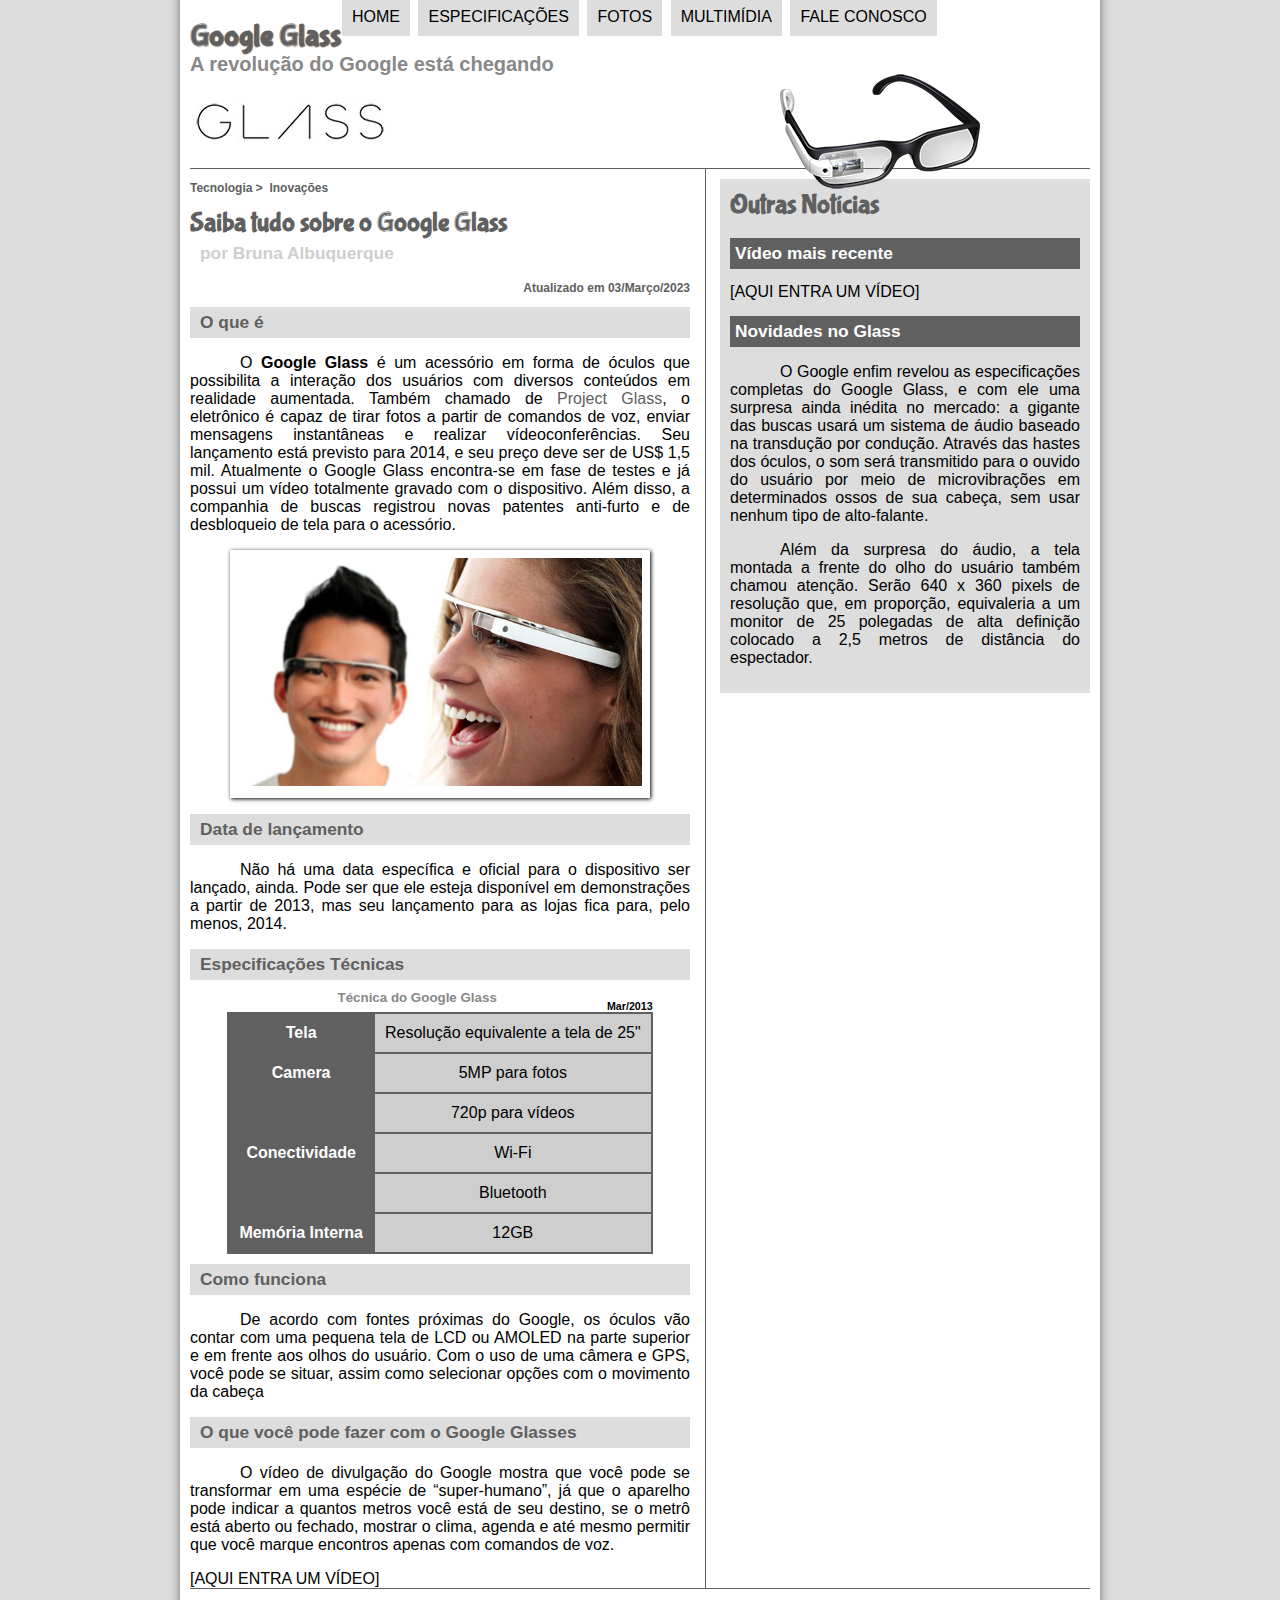
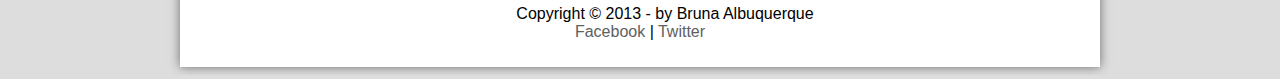
==== commit 46e6e555: "Documentos Adicionais" ====
--- a/projeto-glass-html5/index.html
+++ b/projeto-glass-html5/index.html
@@ -7,6 +7,7 @@
     <title>Tudo sobre Google Glass</title>
     <link rel = "stylesheet"  href="_css/estilo.css"/>
 </head>
+<script languagem = "javascript" src="_javascript/funcoes.js"></script>
 <body>
 <div id ="interface">
 
@@ -20,11 +21,11 @@
     <nav id="menu">
     <h1>Menu Principal</h1>
     <ul type="disc">
-        <li><a href="index.html">Home</a></li>
-        <li><a href="specs.html">Especificações</a></li>
-        <li><a href="fotos.html">Fotos</a></li>
-        <li><a href="multimidia.html">Multimídia</a></li>
-        <li><a href="fale-conosco.html">Fale conosco</a></li>
+        <li onmouseover="mudaFoto('_imagens/home.png')" onmouseout="mudaFoto('_imagens/glass-oculos-preto-peq.png')"><a href="index.html">Home</a></li>
+        <li onmouseover="mudaFoto('_imagens/especificacoes.png')" onmouseout="mudaFoto('_imagens/glass-oculos-preto-peq.png')"><a href="specs.html">Especificações</a></li>
+        <li onmouseover="mudaFoto('_imagens/fotos.png')" onmouseout="mudaFoto('_imagens/glass-oculos-preto-peq.png')"><a href="fotos.html">Fotos</a></li>
+        <li onmouseover="mudaFoto('_imagens/multimidia.png')" onmouseout="mudaFoto('_imagens/glass-oculos-preto-peq.png')"><a href="multimidia.html">Multimídia</a></li>
+        <li onmouseover="mudaFoto('_imagens/contato.png')" onmouseout="mudaFoto('_imagens/glass-oculos-preto-peq.png')"><a href="fale-conosco.html">Fale conosco</a></li>
     </ul>
     </nav>
 
@@ -40,7 +41,7 @@
 <h3>Tecnologia > &nbsp;Inovações</h3>
 <h1>Saiba tudo sobre o Google Glass</h1>
 <h2>por Bruna Albuquerque</h2>
-<h3 class="direita">Atualizado em 23/Abril/2013</h3>
+<h3 class="direita">Atualizado em 03/Março/2023</h3>
 </hgroup>
 </header>
 
